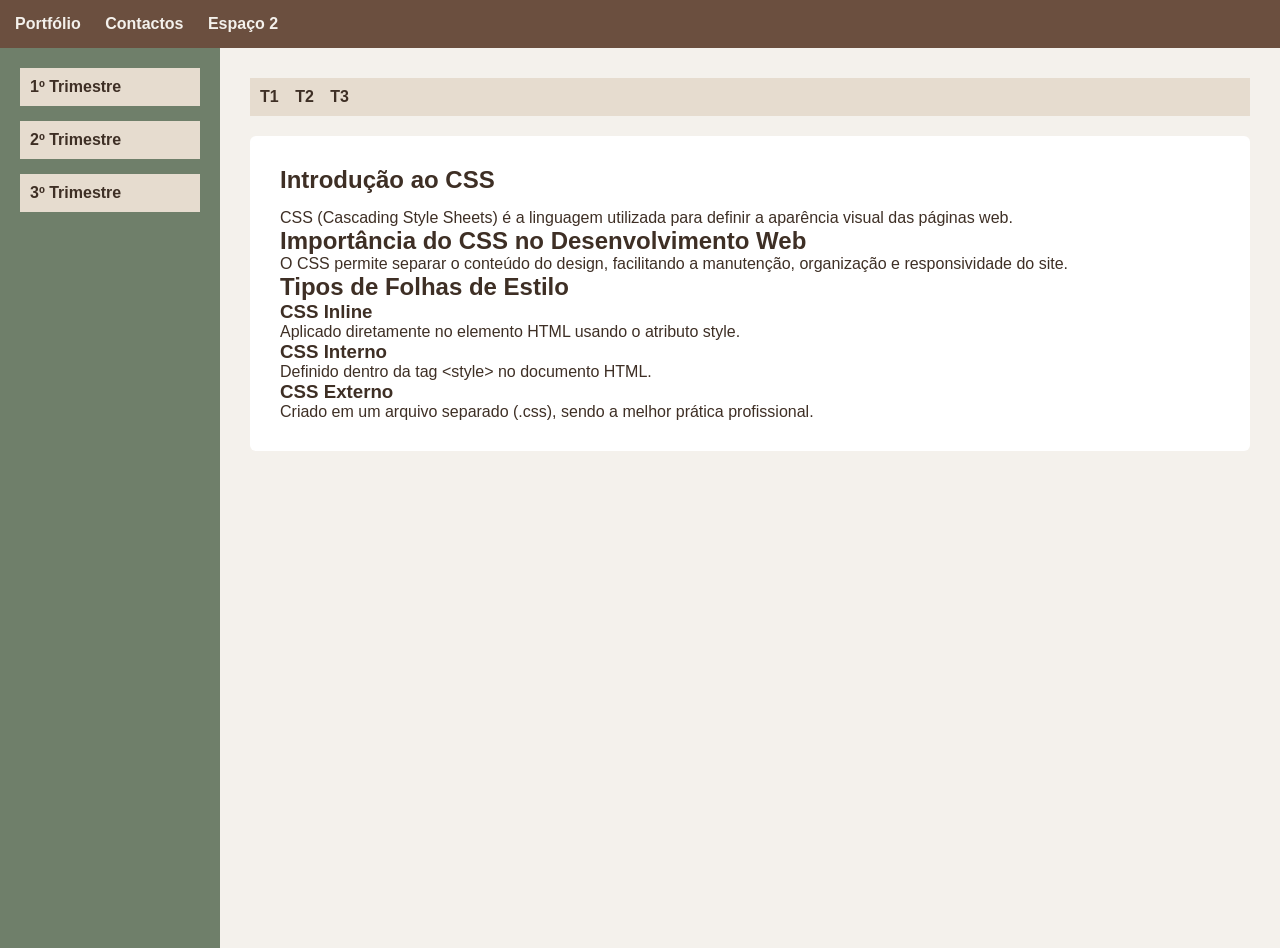
==== 2 trimestre/tt1.html @ 9d1f6b33 "Add files via upload" ====
<!DOCTYPE html>
<html lang="pt">
<head>
<meta charset="UTF-8">
<title>2º Trimestre – T1</title>
<link rel="stylesheet" href="../estilo.css">
</head>
<body>

<header class="top-menu">
    <a href="#">Portfólio</a>
    <a href="#">Contactos</a>
    <a href="#">Espaço 2</a>
</header>

<div class="layout">

<aside class="side-menu">
    <a href="../1 trimestre/t1.html">1º Trimestre</a>
    <a href="tt1.html">2º Trimestre</a>
    <a href="../3 trimestre/ttt1.html">3º Trimestre</a>
</aside>

<main>

<div class="submenu">
    <a href="tt1.html">T1</a>
    <a href="tt2.html">T2</a>
    <a href="tt3.html">T3</a>
</div>

<article>
    <h1>Introdução ao CSS</h1>
    <p>
        CSS (Cascading Style Sheets) é a linguagem utilizada para definir
        a aparência visual das páginas web.
    </p>

    <h2>Importância do CSS no Desenvolvimento Web</h2>
    <p>
        O CSS permite separar o conteúdo do design,
        facilitando a manutenção, organização e responsividade do site.
    </p>

    <h2>Tipos de Folhas de Estilo</h2>

    <h3>CSS Inline</h3>
    <p>
        Aplicado diretamente no elemento HTML usando o atributo
        <code>style</code>.
    </p>

    <h3>CSS Interno</h3>
    <p>
        Definido dentro da tag <code>&lt;style&gt;</code> no documento HTML.
    </p>

    <h3>CSS Externo</h3>
    <p>
        Criado em um arquivo separado (.css), sendo a melhor prática profissional.
    </p>
</article>

</main>
</div>
</body>
</html>
---- estilo.css ----
* {
    margin: 0;
    padding: 0;
    box-sizing: border-box;
    font-family: Arial, sans-serif;
}

body {
    background: #f4f1ec;
    color: #3e2f25;
}

.top-menu {
    background: #6b4f3f;
    padding: 15px;
}

.top-menu a {
    color: #f4f1ec;
    margin-right: 20px;
    text-decoration: none;
    font-weight: bold;
}

.layout {
    display: flex;
    min-height: 100vh;
}

.side-menu {
    width: 220px;
    background: #6f7f6a;
    padding: 20px;
}

.side-menu a {
    display: block;
    background: #e6dccf;
    color: #3e2f25;
    padding: 10px;
    margin-bottom: 15px;
    text-decoration: none;
    font-weight: bold;
}

/* SUBMENU T1–T6 */
.submenu {
    background: #e6dccf;
    padding: 10px;
    margin-bottom: 20px;
}

.submenu a {
    margin-right: 12px;
    text-decoration: none;
    color: #3e2f25;
    font-weight: bold;
}

main {
    flex: 1;
    padding: 30px;
}

article {
    background: #ffffff;
    padding: 30px;
    border-radius: 6px;
}

article h1 {
    margin-bottom: 15px;
}
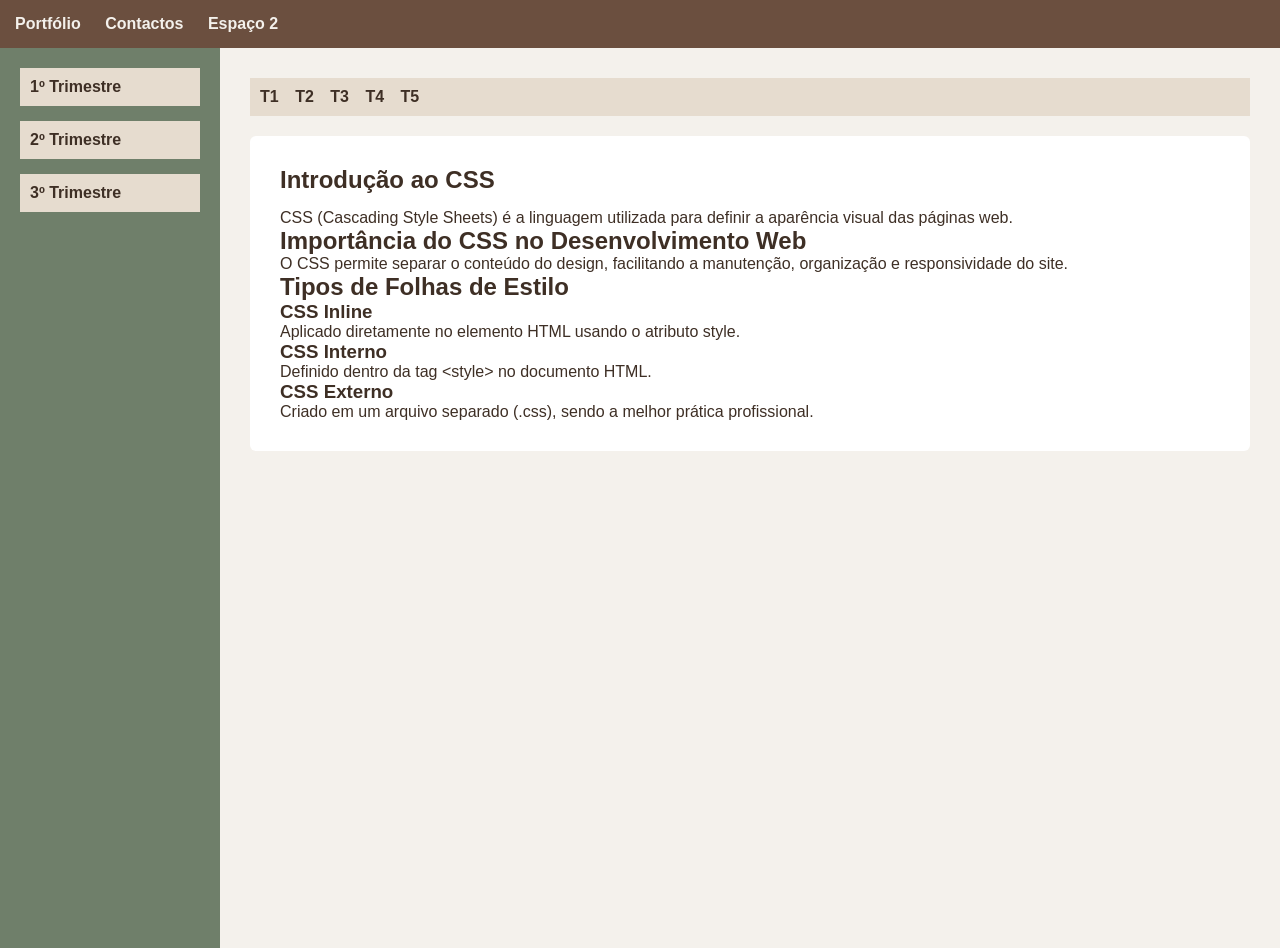
==== commit 29ce3001: "adicionar Adicionar ao repositorio" ====
--- a/2 trimestre/tt1.html
+++ b/2 trimestre/tt1.html
@@ -27,6 +27,8 @@
     <a href="tt1.html">T1</a>
     <a href="tt2.html">T2</a>
     <a href="tt3.html">T3</a>
+    <a href="tt4.html">T4</a>
+    <a href="tt5.html">T5</a>
 </div>
 
 <article>
--- a/estilo.css
+++ b/estilo.css
@@ -71,3 +71,43 @@
 article h1 {
     margin-bottom: 15px;
 }
+/* Estilização de listas */
+
+ul{
+list-style: square;
+margin-left:20px;
+}
+
+ol{
+margin-left:20px;
+}
+
+/* Estilização de tabela */
+
+table{
+width:100%;
+border-collapse: collapse;
+margin-top:20px;
+}
+
+th, td{
+border:1px solid #6b4f3f;
+padding:10px;
+text-align:left;
+}
+
+th{
+background:#e6dccf;
+}
+
+/* Pseudo-classe hover */
+
+a:hover{
+color:#309ae7;
+}
+
+/* Flexbox */
+
+.layout{
+display:flex;
+}
